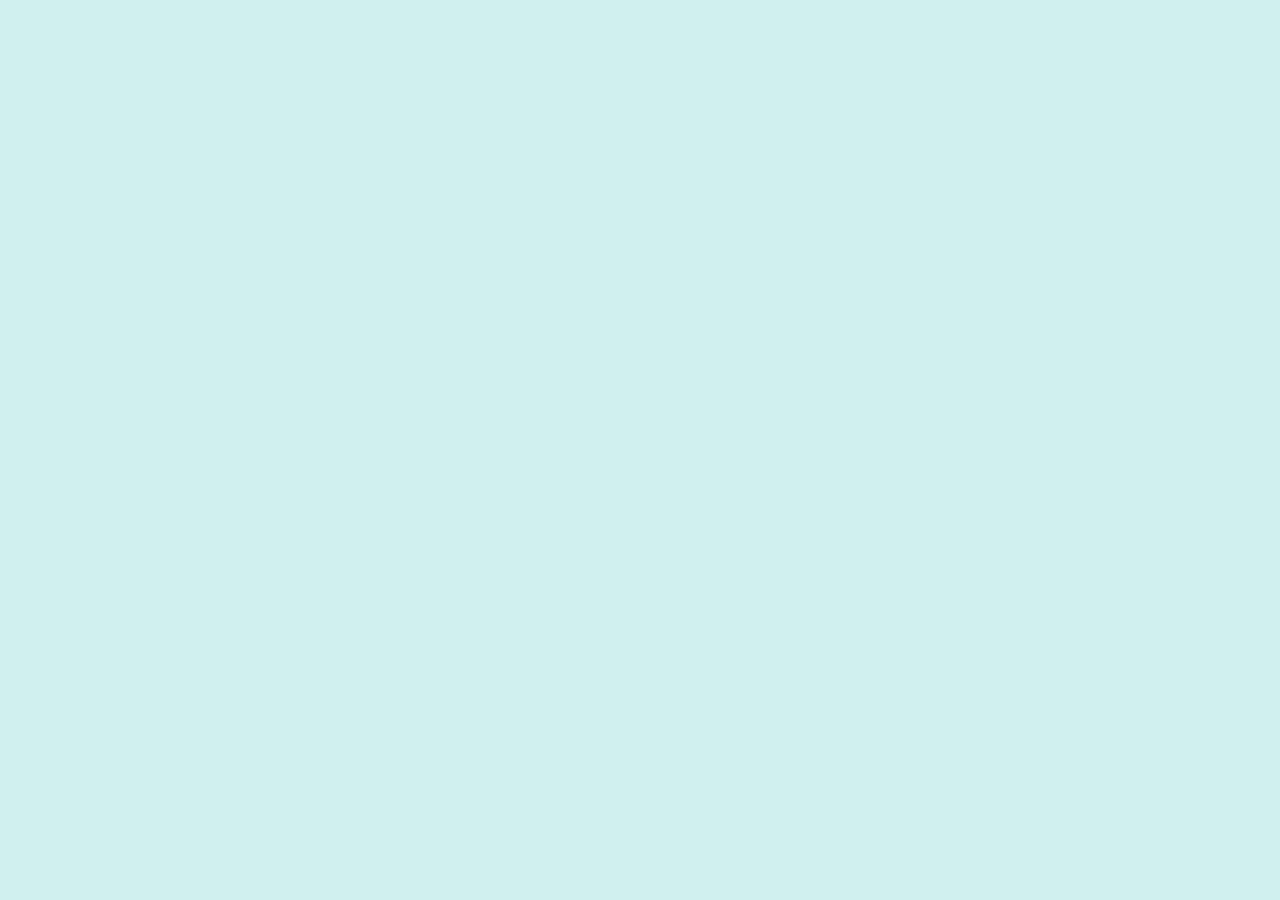
==== src/index.html @ 8a90fd9a "initiall comit" ====
<!DOCTYPE html>
<html lang="en">
<head>
    <meta charset="UTF-8">
    <meta name="viewport" content="width=device-width, initial-scale=1.0">
    <link rel="stylesheet" href="./css/style.css">
    <title>Project</title>
</head>
<body>
    

    <script src="js/index.js"></script>
</body>
</html>
---- src/css/style.css ----
*,
*::before,
*::after {
    box-sizing: border-box;
}
ul {
    list-style-type: none;
    padding: 0;
    margin: 0;

}

h1,
h2,
h3,
h4,
h5,
h6,
p {
    margin: 0;
}


a {
    text-decoration: none;
}

img {
    display: block;
    max-width: 100%;
    height: auto;
}

button {
    cursor: pointer;
}

body{
    background-color: rgba(155, 230, 215, 0.471);
}
.wrapper{
    width: 900px;
    margin: 10px 20px;
    height: 500px;
    background-image: url(../css/img.png);
    background-size: cover;
    background-position: center;
    background-repeat: no-repeat;
}
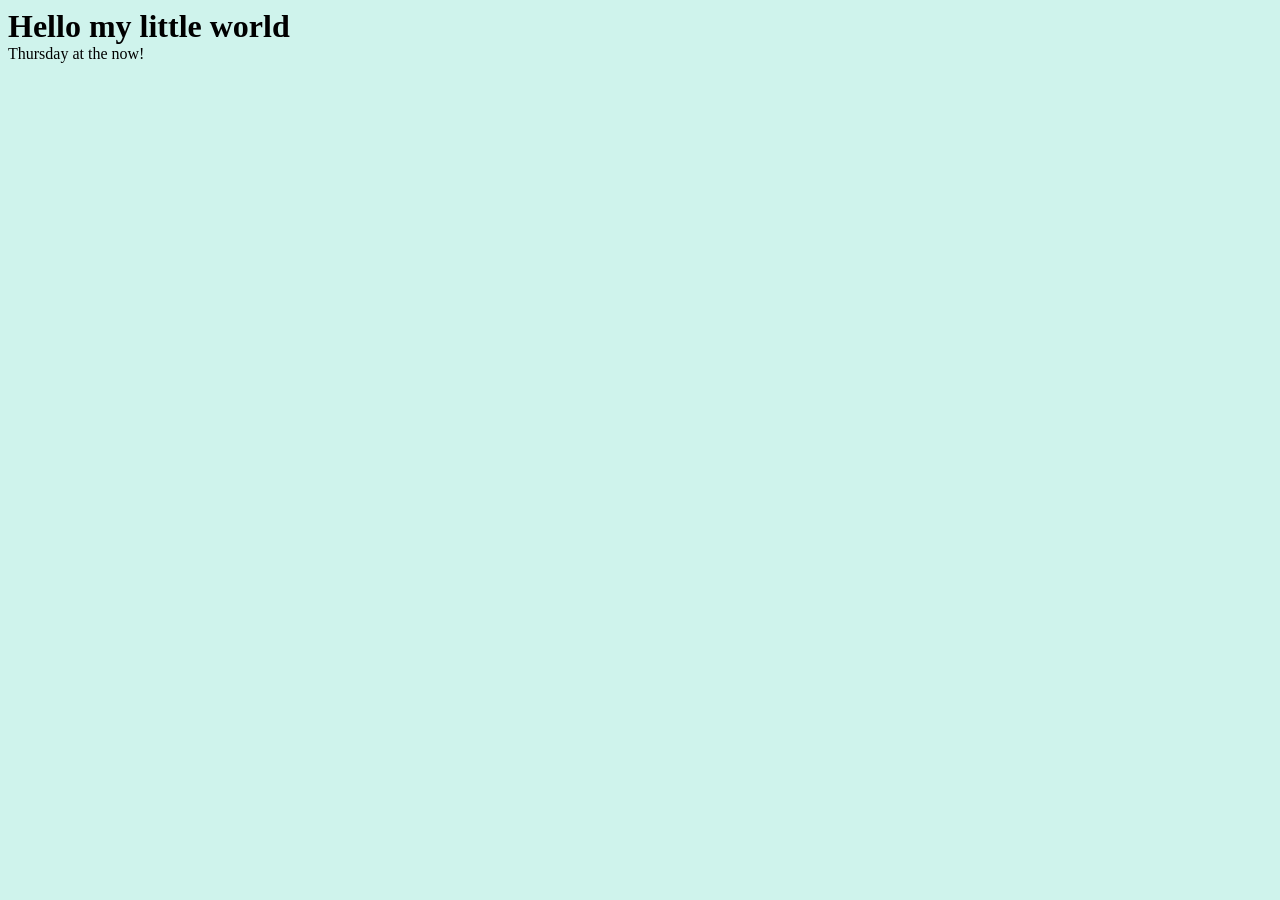
==== commit ac7f657f: "update" ====
--- a/src/index.html
+++ b/src/index.html
@@ -7,8 +7,15 @@
     <title>Project</title>
 </head>
 <body>
-    
-
+    <h1>Hello my little world</h1>
+    <div id="content">
+        <ul>
+            <li></li>
+            <li></li>
+            <li></li>
+        </ul>
+    </div>
+    <p class="text">Thursday at the now!</p>
     <script src="js/index.js"></script>
 </body>
 </html>
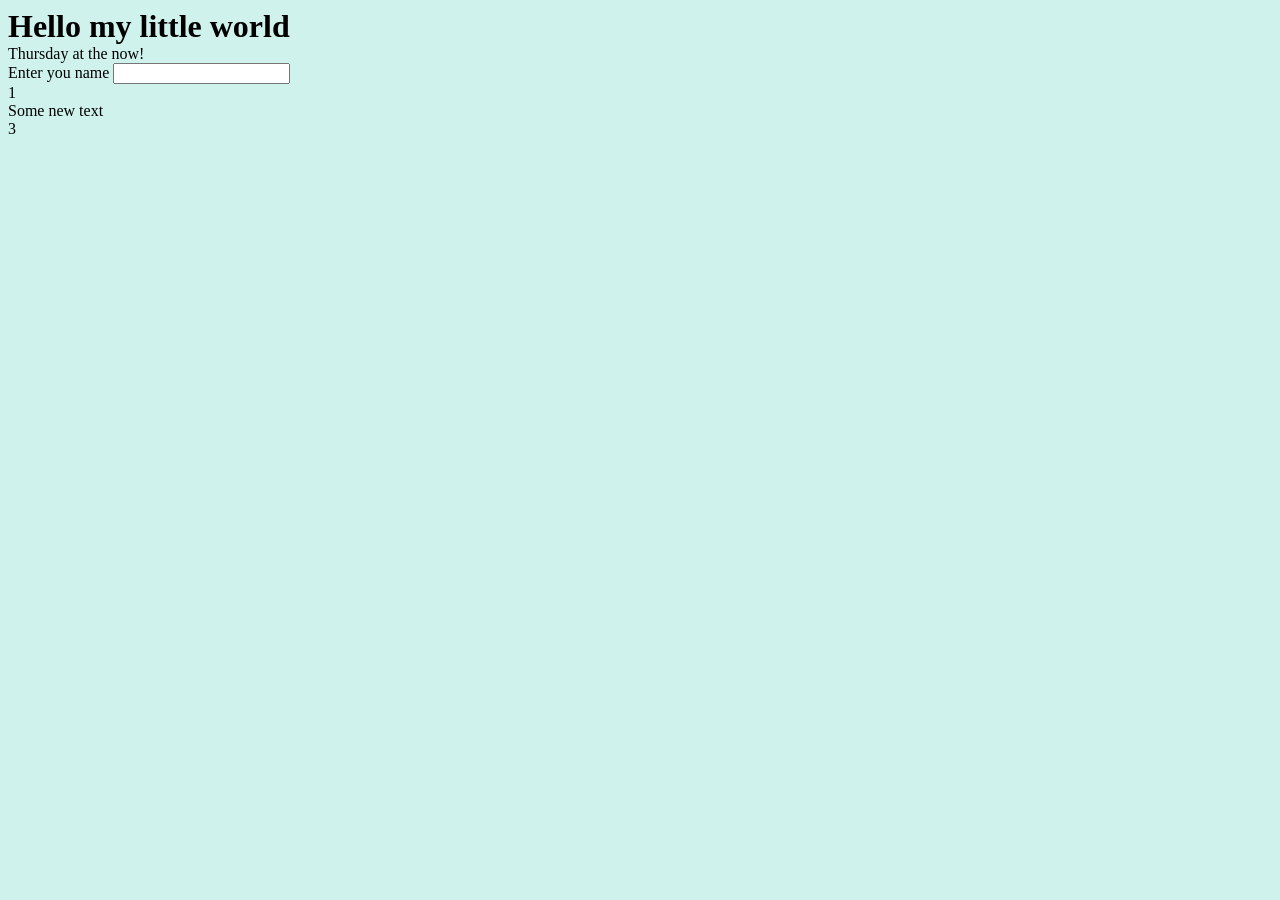
==== commit 898a6ba4: "inerHtml and inerText" ====
--- a/src/index.html
+++ b/src/index.html
@@ -7,7 +7,7 @@
     <title>Project</title>
 </head>
 <body>
-    <h1>Hello my little world</h1>
+    <h1 class="text">Hello my little world</h1>
     <div id="content">
         <ul>
             <li></li>
@@ -16,6 +16,19 @@
         </ul>
     </div>
     <p class="text">Thursday at the now!</p>
+
+    <form class="form">
+        <label for="username">
+            Enter you name
+            <input type="text" name="username">
+        </label>
+    </form>
+
+    <ul class="list">
+        <li>1</li>
+        <li><div class="some-info"><span>Some text</span></div></li>
+        <li>3</li>
+    </ul>
     <script src="js/index.js"></script>
 </body>
 </html>
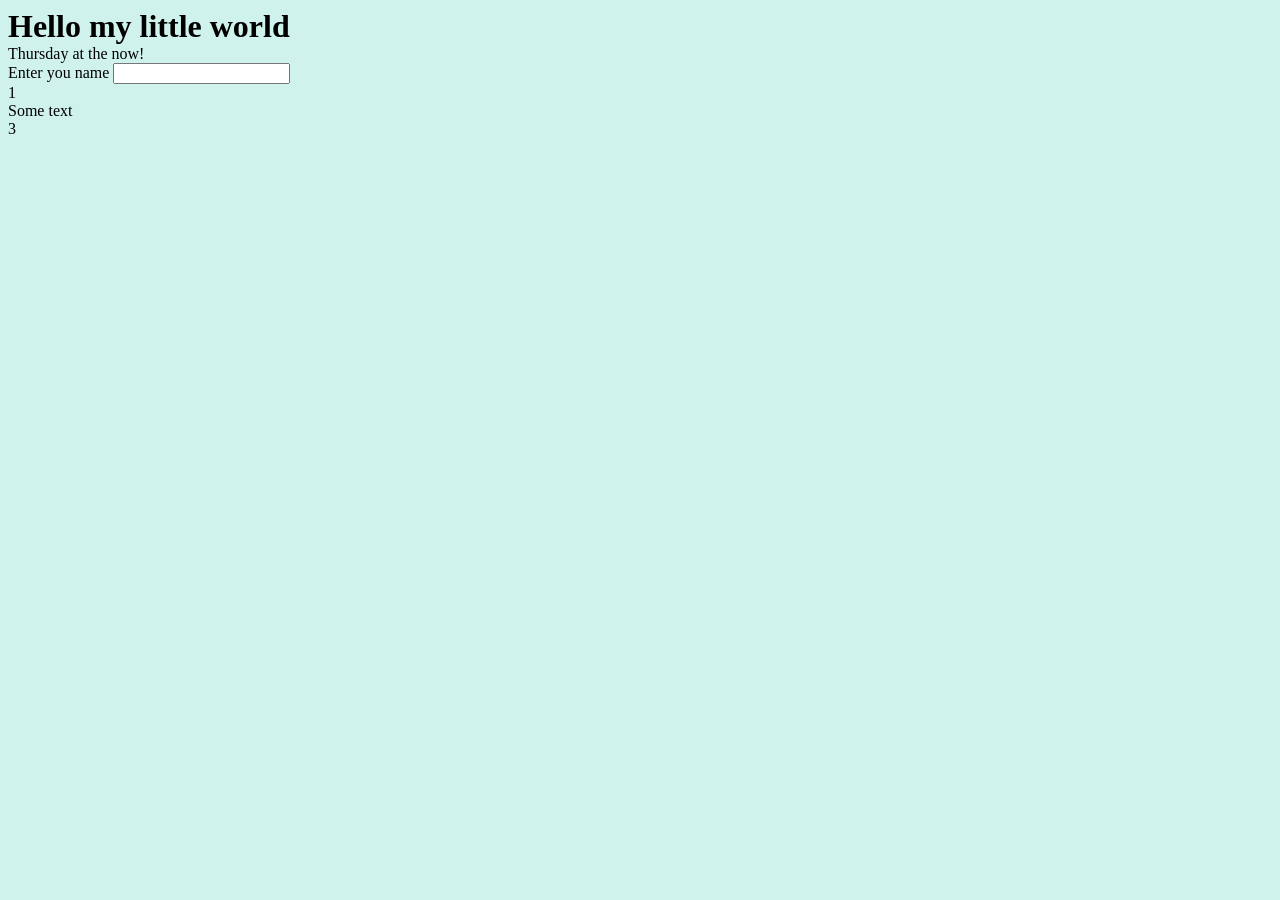
==== commit 4a45fb6e: "Add function" ====
--- a/src/index.html
+++ b/src/index.html
@@ -29,6 +29,6 @@
         <li><div class="some-info"><span>Some text</span></div></li>
         <li>3</li>
     </ul>
-    <script src="js/index.js"></script>
+    <script src="js/promise.js"></script>
 </body>
 </html>
--- a/src/css/style.css
+++ b/src/css/style.css
@@ -46,4 +46,102 @@
     background-size: cover;
     background-position: center;
     background-repeat: no-repeat;
-}+}
+.link{
+    color:rgba(86, 8, 83, 0.952)
+}
+#tap{
+    position: fixed;
+    left: 0;
+    top: 0;
+    display: inline-block;
+    width: 100px;
+    height: 100px;
+    background-color: rgba(4, 62, 57, 0.94);
+    border-radius: 50%;
+    transition: all 200ms ease;
+}
+.form-comment{
+    margin: 50px auto;
+    width: 500px;
+    border: 4px solid rgba(4, 62, 57, 0.94);
+    border-radius: 10px;
+}
+#comments-form,
+.comments{
+    width: 400px;
+    margin: 50px auto;
+}
+#comments-form input, #comments-form textarea{
+    width: 100%;
+    margin-bottom: 10px;
+    padding: 15px 20px;
+    border: 1px solid #ccc;
+    border-radius: 5px;
+    font-size: 15px;
+}
+
+#comments-form textarea{
+    resize: none;
+    height: 100px;
+}
+
+#comments-form button{
+    border-radius: 5px;
+    border: 0;
+    background-color: rgb(13, 126, 102);
+    color: white;
+    padding: 10px 20px;
+    font-size: 15px;
+    cursor: pointer;
+}
+#comments-form button:hover{
+    background-color: rgb(3, 46, 25);
+    border: white;
+    transition: all 0.3s ease;
+}
+#error:not(:empty){
+    margin-bottom: 10px;
+    font-size: 18px;
+    font-weight: bold;
+    color: rgb(13, 126, 102);
+}
+
+.comments h3{
+    margin-bottom: 10px;
+    color:rgb(32, 67, 60)
+}
+
+.comments h3 span{
+    font-weight: bold;
+    color:rgb(21, 198, 162)
+}
+
+.comments .comment{
+    width: 400px;
+    background-color: rgba(155, 230, 215, 0.471);
+    border-radius: 5px;
+    border: 1px solid rgba(4, 62, 57, 0.94);
+    padding: 10px 20px;
+    margin-bottom: 20px;
+}
+.comments .comment .delete{
+    float: right;
+    cursor: pointer;
+    color: rgb(123, 7, 7);
+    font-weight: bold;
+
+}
+.comments .comment .delete:hover{
+    color: rgb(66, 12, 12);
+
+}
+.comments .comment .username{
+    font-weight: bold;
+    color:rgb(2, 60, 49)
+}
+
+.comments .comment .comment-text{
+    margin-top: 6px;
+}
+
